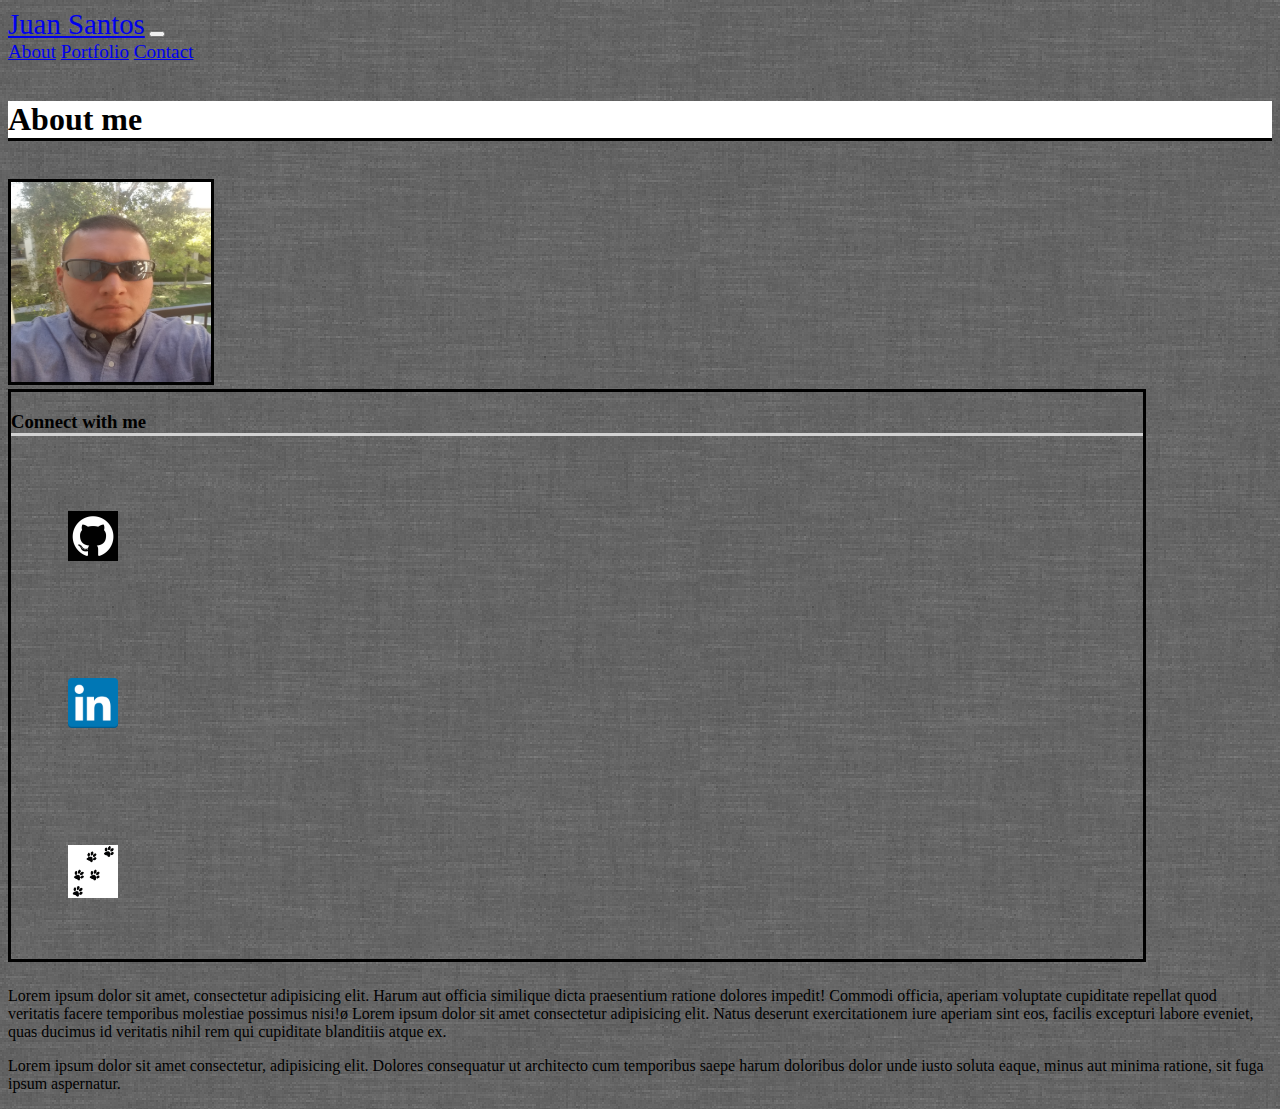
==== Large screen/index.html @ 2af603fd "finish website" ====
<!DOCTYPE html>
<html lang="en">

<head>
    <meta charset="UTF-8">
    <meta name="viewport" content="width=device-width, initial-scale=1.0">
    <meta http-equiv="X-UA-Compatible" content="ie=edge">
    <title>Index</title>
    <link rel="stylesheet" href="https://stackpath.bootstrapcdn.com/bootstrap/4.1.0/css/bootstrap.min.css" integrity="sha384-9gVQ4dYFwwWSjIDZnLEWnxCjeSWFphJiwGPXr1jddIhOegiu1FwO5qRGvFXOdJZ4"
        crossorigin="anonymous">
    <link rel="stylesheet" href="./assets/style.css">
</head>

<body>
    <!--navBar-->
    <nav class="navbar navbar-expand-lg navbar-dark bg-dark">
        <div class="container justify-content: space-between" style="width: 95%">
            <a class="navbar-brand nav-link active bg-info text-white" style="font-size: 180%" href="./index.html">Juan Santos</a>
            <button class="navbar-toggler" type="button" data-toggle="collapse" data-target="#navbarNavAltMarkup" aria-controls="navbarNavAltMarkup"
                aria-expanded="false" aria-label="Toggle navigation">
                <span class="navbar-toggler-icon"></span>
            </button>
            <div class="navbar-nav" style="font-size: 120%">
                <a class="nav-item nav-link" href="./index.html">About</a>
                <a class="nav-item nav-link" href="./portfolio.html">Portfolio</a>
                <a class="nav-item nav-link" href="./contact.html">Contact</a>
            </div>
        </div>
    </nav>
    <!--Bio section-->
    <div class="container-fluid" id="container-background" style="width: 100%">
        <div class="row" style="margin-top: 3%">
            <div class="col-md-12">
                <div class="row">
                    <div class="col-md-12">
                        <h1 class="text-black" style="background-color:white">About me</h1>
                    </div>
                </div>
                <div class="container justify-content-between" style="margin-top: 3%">
                    <div class="row">
                        <div class="col-md-4">
                            <img src="./assets/prof-pic-1.jpg" alt="profilePicture" width="200" height="200" id="img-border">
                        </div>
                        <div class="col-md-8">
                            <div class="container" style="width: 90%">
                                <div class="col-md-6" id="img-border">
                                    <div class="row">
                                        <div class="col-md-12">
                                            <h3 class="text-light">Connect with me</h3>
                                        </div>
                                    </div>

                                    <!--Link section-->
                                    <div class="row">
                                        <!--GitHub link-->
                                        <div class="col-md-4">
                                            <a class="nav-link" href="https://github.com/jsantos09" target="_blank">
                                                <img src="./assets/github-link.png" width="50" style="margin: 5%">
                                            </a>
                                        </div>
                                        <!--Linkedin link-->
                                        <div class="col-md-4">
                                            <a class="nav-link" href="https://www.linkedin.com/in/jsantos54" target="_blank">
                                                <!--add a margin-->
                                                <img src="./assets/linkedin.png" width="50" style="margin: 5%">
                                            </a>
                                        </div>
                                        <!--random cat print image-->
                                        <div class="col-md-4">
                                            <a class="nav-link disabled" href="#">
                                                <img src="./assets/cat-prints.png" width="50" style="margin: 5%">
                                            </a>
                                        </div>
                                    </div>
                                </div>
                            </div>
                        </div>
                    </div>
                </div>
                <div class="row" style="margin-top: 2%">
                    <div class="col-md-12">
                        <p class="text-white text-justify">Lorem ipsum dolor sit amet, consectetur adipisicing elit. Harum aut officia similique dicta praesentium
                            ratione dolores impedit! Commodi officia, aperiam voluptate cupiditate repellat quod veritatis
                            facere temporibus molestiae possimus nisi!ø Lorem ipsum dolor sit amet consectetur adipisicing
                            elit. Natus deserunt exercitationem iure aperiam sint eos, facilis excepturi labore eveniet,
                            quas ducimus id veritatis nihil rem qui cupiditate blanditiis atque ex.</p>
                        <p class="text-white text-justify">Lorem ipsum dolor sit amet consectetur, adipisicing elit. Dolores consequatur ut architecto cum temporibus
                            saepe harum doloribus dolor unde iusto soluta eaque, minus aut minima ratione, sit fuga ipsum
                            aspernatur.
                        </p>
                    </div>
                </div>
            </div>
        </div>
    </div>
    </div>
    </div>
</body>

</html>
---- Large screen/assets/style.css ----
h3 {
    border-bottom-style: solid;
    border-bottom-width: 1;
    border-bottom-color: lightgray;
}
h1 {
    border-bottom-style: solid;
    border-bottom-width: 2;
    border-bottom-color: black;
}

#right-line {
    border-right-style: solid;
    border-right-width: 1px;
    border-right-color: gray;
    padding-right: 3%;
}

body {
    background-image: url(../assets/grey.png)
}

#img-border {
    border-style: solid;
    border-width: 3px;
    border-color: black;
}
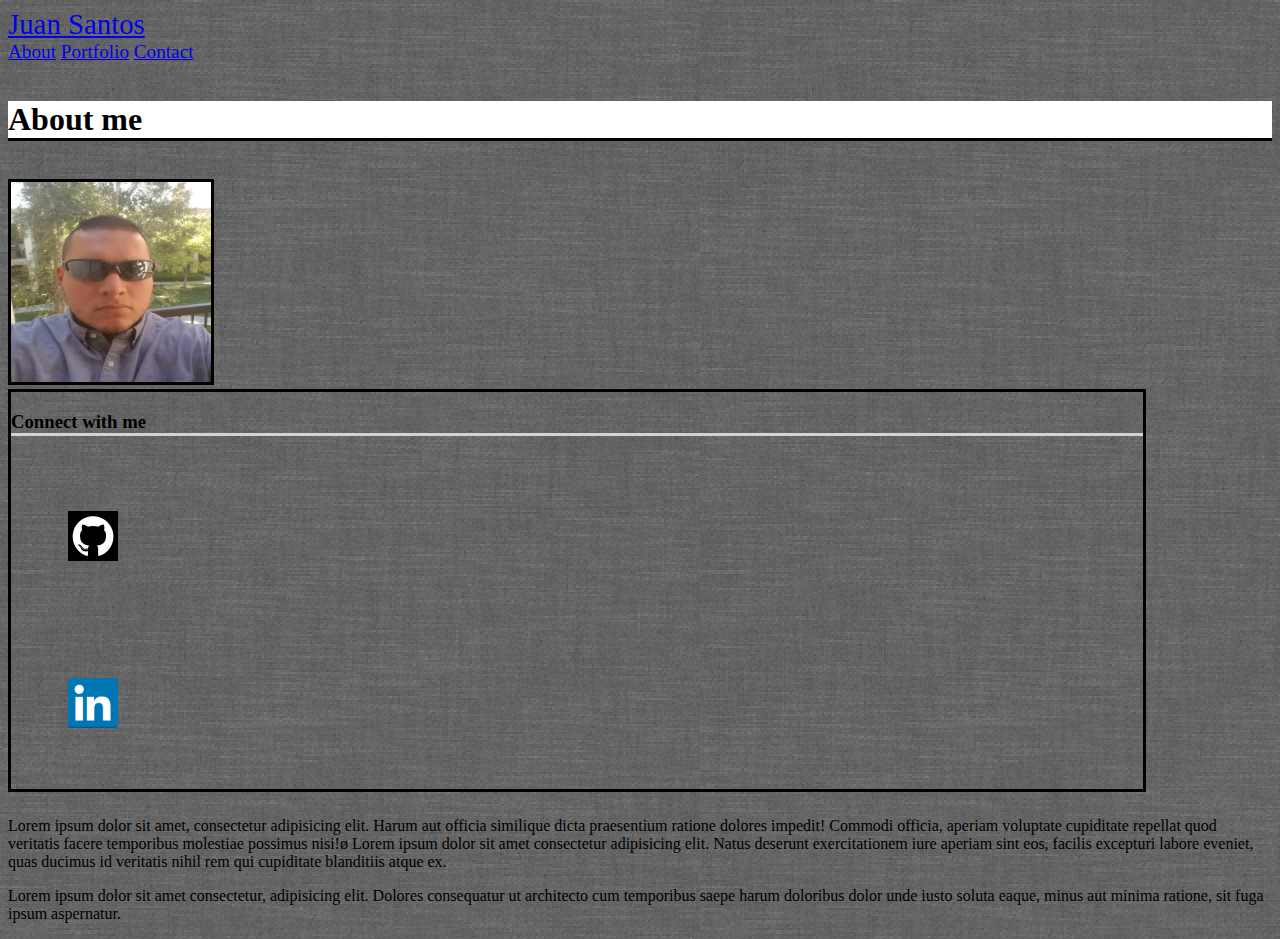
==== commit 3ddf92b8: "added img folder and routes" ====
--- a/Large screen/index.html
+++ b/Large screen/index.html
@@ -15,12 +15,10 @@
     <!--navBar-->
     <nav class="navbar navbar-expand-lg navbar-dark bg-dark">
         <div class="container justify-content: space-between" style="width: 95%">
+            <!-- Name link -->
             <a class="navbar-brand nav-link active bg-info text-white" style="font-size: 180%" href="./index.html">Juan Santos</a>
-            <button class="navbar-toggler" type="button" data-toggle="collapse" data-target="#navbarNavAltMarkup" aria-controls="navbarNavAltMarkup"
-                aria-expanded="false" aria-label="Toggle navigation">
-                <span class="navbar-toggler-icon"></span>
-            </button>
             <div class="navbar-nav" style="font-size: 120%">
+                <!-- Other HTMl links -->
                 <a class="nav-item nav-link" href="./index.html">About</a>
                 <a class="nav-item nav-link" href="./portfolio.html">Portfolio</a>
                 <a class="nav-item nav-link" href="./contact.html">Contact</a>
@@ -39,7 +37,7 @@
                 <div class="container justify-content-between" style="margin-top: 3%">
                     <div class="row">
                         <div class="col-md-4">
-                            <img src="./assets/prof-pic-1.jpg" alt="profilePicture" width="200" height="200" id="img-border">
+                            <img src="./assets/img/prof-pic-1.jpg" alt="profilePicture" width="200" height="200" id="img-border">
                         </div>
                         <div class="col-md-8">
                             <div class="container" style="width: 90%">
@@ -50,25 +48,19 @@
                                         </div>
                                     </div>
 
-                                    <!--Link section-->
+                                    <!--Social Media link section-->
                                     <div class="row">
                                         <!--GitHub link-->
                                         <div class="col-md-4">
                                             <a class="nav-link" href="https://github.com/jsantos09" target="_blank">
-                                                <img src="./assets/github-link.png" width="50" style="margin: 5%">
+                                                <img src="./assets/img/github-link.png" width="50" style="margin: 5%">
                                             </a>
                                         </div>
                                         <!--Linkedin link-->
                                         <div class="col-md-4">
                                             <a class="nav-link" href="https://www.linkedin.com/in/jsantos54" target="_blank">
                                                 <!--add a margin-->
-                                                <img src="./assets/linkedin.png" width="50" style="margin: 5%">
-                                            </a>
-                                        </div>
-                                        <!--random cat print image-->
-                                        <div class="col-md-4">
-                                            <a class="nav-link disabled" href="#">
-                                                <img src="./assets/cat-prints.png" width="50" style="margin: 5%">
+                                                <img src="./assets/img/linkedin.png" width="50" style="margin: 5%">
                                             </a>
                                         </div>
                                     </div>
--- a/Large screen/assets/style.css
+++ b/Large screen/assets/style.css
@@ -17,7 +17,7 @@
 }
 
 body {
-    background-image: url(../assets/grey.png)
+    background-image: url(../assets/img/grey.png)
 }
 
 #img-border {
